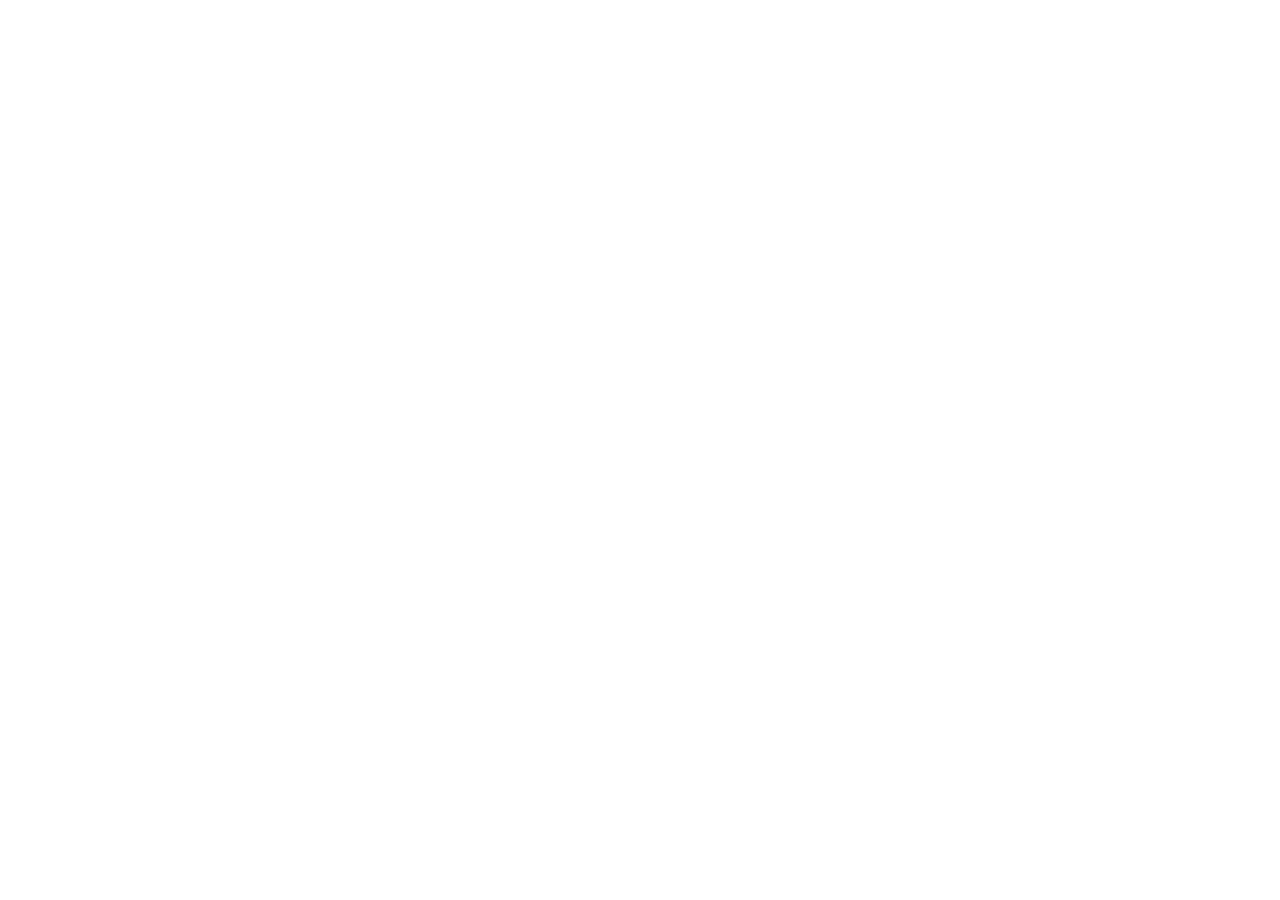
==== docs/tablet/index.html @ 5d9326b9 "chore: host tablet toolbar prototypes at /excalidraw/tablet/ Co-Authored-By: Claude Opus 5.5 <norepl" ====
<!doctype html><html lang="en"><head><meta charset="utf-8"/><title>Excalidraw Whiteboard</title><meta name="viewport" content="width=device-width,initial-scale=1,maximum-scale=1,user-scalable=no,viewport-fit=cover,shrink-to-fit=no"/><meta name="referrer" content="origin"/><meta name="mobile-web-app-capable" content="yes"/><meta name="theme-color" content="#121212"/><meta name="title" content="Free, collaborative whiteboard • Hand-drawn look & feel | Excalidraw"/><meta name="description" content="Excalidraw is a virtual collaborative whiteboard tool that lets you easily sketch diagrams that have a hand-drawn feel to them."/><meta name="image" content="https://excalidraw.com/og-image-3.png"/><meta property="og:site_name" content="Excalidraw"/><meta property="og:type" content="website"/><meta property="og:url" content="https://excalidraw.com"/><meta property="og:title" content="Excalidraw — Collaborative whiteboarding made easy"/><meta property="og:image:alt" content="Excalidraw logo"/><meta property="og:description" content="Excalidraw is a virtual collaborative whiteboard tool that lets you easily sketch diagrams that have a hand-drawn feel to them."/><meta property="og:image" content="https://excalidraw.com/og-image-3.png"/><meta property="twitter:card" content="summary_large_image"/><meta property="twitter:site" content="@excalidraw"/><meta property="twitter:url" content="https://excalidraw.com"/><meta property="twitter:title" content="Excalidraw — Collaborative whiteboarding made easy"/><meta property="twitter:description" content="Excalidraw is a virtual collaborative whiteboard tool that lets you easily sketch diagrams that have a hand-drawn feel to them."/><meta property="twitter:image" content="https://excalidraw.com/og-image-3.png"/><link rel="canonical" href="https://excalidraw.com"/><script>try {
        function setTheme(theme) {
          if (theme === "dark") {
            document.documentElement.classList.add("dark");
          } else {
            document.documentElement.classList.remove("dark");
          }
        }

        function getTheme() {
          const theme = window.localStorage.getItem("excalidraw-theme");

          if (theme && theme === "system") {
            return window.matchMedia("(prefers-color-scheme: dark)").matches
              ? "dark"
              : "light";
          } else {
            return theme || "light";
          }
        }

        setTheme(getTheme());
      } catch (e) {
        console.error("Error setting dark mode", e);
      }</script><style>html.dark{background-color:#121212;color:#fff}</style><link rel="preconnect" href="https://fonts.googleapis.com"/><link rel="preconnect" href="https://fonts.gstatic.com" crossorigin/><script>// Redirect Excalidraw+ users which have auto-redirect enabled.
      //
      // Redirect only the bare root path, so link/room/library urls are not
      // redirected.
      //
      // Putting into index.html for best performance (can't redirect on server
      // due to location.hash checks).
      if (
        window.location.pathname === "/" &&
        !window.location.hash &&
        !window.location.search &&
        // if its present redirect
        document.cookie.includes("excplus-autoredirect=true")
      ) {
        window.location.href = "https://app.excalidraw.com";
      }</script><script>// point into our CDN in prod, fallback to root (excalidraw.com) domain in case of issues
        window.EXCALIDRAW_ASSET_PATH = [
          "https://excalidraw.nyc3.cdn.digitaloceanspaces.com/oss/",
          "/",
        ];</script><link rel="preload" href="https://excalidraw.nyc3.cdn.digitaloceanspaces.com/oss/fonts/Excalifont/Excalifont-Regular-a88b72a24fb54c9f94e3b5fdaa7481c9.woff2" as="font" type="font/woff2" crossorigin="anonymous"/><link rel="preload" href="https://excalidraw.nyc3.cdn.digitaloceanspaces.com/oss/fonts/Nunito/Nunito-Regular-XRXI3I6Li01BKofiOc5wtlZ2di8HDIkhdTQ3j6zbXWjgeg.woff2" as="font" type="font/woff2" crossorigin="anonymous"/><link rel="preload" href="https://excalidraw.nyc3.cdn.digitaloceanspaces.com/oss/fonts/Assistant/Assistant-SemiBold.woff2" as="font" type="font/woff2" crossorigin="anonymous"/><link rel="preload" href="https://excalidraw.nyc3.cdn.digitaloceanspaces.com/oss/fonts/ComicShanns/ComicShanns-Regular-279a7b317d12eb88de06167bd672b4b4.woff2" as="font" type="font/woff2" crossorigin="anonymous"/><link rel="apple-touch-icon" sizes="180x180" href="/excalidraw/tablet/apple-touch-icon.png"/><link rel="icon" type="image/png" sizes="32x32" href="/excalidraw/tablet/favicon-32x32.png"/><link rel="icon" type="image/png" sizes="16x16" href="/excalidraw/tablet/favicon-16x16.png"/><meta name="version" content="{version}"/><script>// setting this so that libraries installation reuses this window tab.
      window.name = "_excalidraw";</script><style>body,html{margin:0;-webkit-text-size-adjust:100%;width:100%;height:100%;overflow:hidden}.visually-hidden{position:absolute!important;height:1px;width:1px;overflow:hidden;clip:rect(1px,1px,1px,1px);white-space:nowrap;user-select:none}#root{height:100%;-webkit-touch-callout:none;-webkit-user-select:none;-khtml-user-select:none;-moz-user-select:none;-ms-user-select:none;user-select:none}@media screen and (min-width:1200px){#root{-webkit-touch-callout:default;-webkit-user-select:auto;-khtml-user-select:auto;-moz-user-select:auto;-ms-user-select:auto;user-select:auto}}</style><script type="module" crossorigin src="/excalidraw/tablet/assets/index-5TFUz2dR.js"></script><link rel="modulepreload" crossorigin href="/excalidraw/tablet/assets/bundler-helpers-DgEnr-Pu.js"><link rel="stylesheet" crossorigin href="/excalidraw/tablet/assets/index-DgO7ED2l.css"><link rel="sitemap" type="application/xml" title="Sitemap" href="/sitemap.xml"><meta name="mermaid-chunks" content="assets/mermaid-chunks-CTzMoNPC.json"><link rel="manifest" href="/excalidraw/tablet/manifest.webmanifest"></head><body><noscript>You need to enable JavaScript to run this app.</noscript><header><h1 class="visually-hidden">Excalidraw</h1></header><div id="root"></div><script>// need to load this script dynamically bcs. of iframe embed tracking
      var scriptEle = document.createElement("script");
      scriptEle.setAttribute(
        "src",
        "https://scripts.simpleanalyticscdn.com/latest.js",
      );
      scriptEle.setAttribute("type", "text/javascript");
      scriptEle.setAttribute("defer", true);
      scriptEle.setAttribute("async", true);
      // if iframe
      if (window.self !== window.top) {
        scriptEle.setAttribute("data-auto-collect", true);
      }

      document.body.appendChild(scriptEle);

      // if iframe
      if (window.self !== window.top) {
        scriptEle.addEventListener("load", () => {
          if (window.sa_pageview) {
            window.window.sa_event(action, {
              category: "iframe",
              label: "embed",
              value: window.location.pathname,
            });
          }
        });
      }</script></body></html>
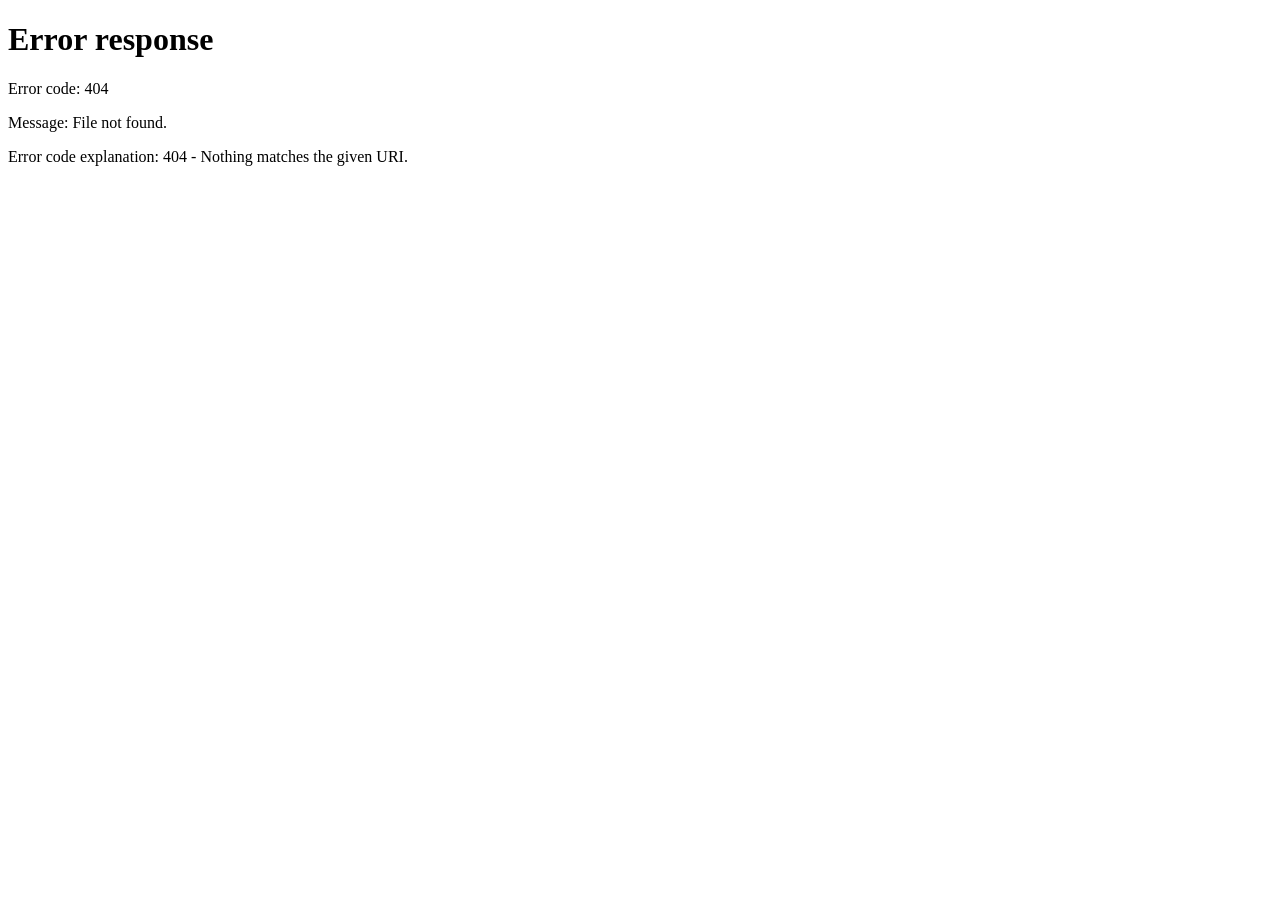
==== commit 60a41071: "chore: serve the Pages site from master with shape recognition and the custom toolbar Rebuild /docs " ====
--- a/docs/tablet/index.html
+++ b/docs/tablet/index.html
@@ -1,72 +1,5 @@
-<!doctype html><html lang="en"><head><meta charset="utf-8"/><title>Excalidraw Whiteboard</title><meta name="viewport" content="width=device-width,initial-scale=1,maximum-scale=1,user-scalable=no,viewport-fit=cover,shrink-to-fit=no"/><meta name="referrer" content="origin"/><meta name="mobile-web-app-capable" content="yes"/><meta name="theme-color" content="#121212"/><meta name="title" content="Free, collaborative whiteboard • Hand-drawn look & feel | Excalidraw"/><meta name="description" content="Excalidraw is a virtual collaborative whiteboard tool that lets you easily sketch diagrams that have a hand-drawn feel to them."/><meta name="image" content="https://excalidraw.com/og-image-3.png"/><meta property="og:site_name" content="Excalidraw"/><meta property="og:type" content="website"/><meta property="og:url" content="https://excalidraw.com"/><meta property="og:title" content="Excalidraw — Collaborative whiteboarding made easy"/><meta property="og:image:alt" content="Excalidraw logo"/><meta property="og:description" content="Excalidraw is a virtual collaborative whiteboard tool that lets you easily sketch diagrams that have a hand-drawn feel to them."/><meta property="og:image" content="https://excalidraw.com/og-image-3.png"/><meta property="twitter:card" content="summary_large_image"/><meta property="twitter:site" content="@excalidraw"/><meta property="twitter:url" content="https://excalidraw.com"/><meta property="twitter:title" content="Excalidraw — Collaborative whiteboarding made easy"/><meta property="twitter:description" content="Excalidraw is a virtual collaborative whiteboard tool that lets you easily sketch diagrams that have a hand-drawn feel to them."/><meta property="twitter:image" content="https://excalidraw.com/og-image-3.png"/><link rel="canonical" href="https://excalidraw.com"/><script>try {
-        function setTheme(theme) {
-          if (theme === "dark") {
-            document.documentElement.classList.add("dark");
-          } else {
-            document.documentElement.classList.remove("dark");
-          }
-        }
-
-        function getTheme() {
-          const theme = window.localStorage.getItem("excalidraw-theme");
-
-          if (theme && theme === "system") {
-            return window.matchMedia("(prefers-color-scheme: dark)").matches
-              ? "dark"
-              : "light";
-          } else {
-            return theme || "light";
-          }
-        }
-
-        setTheme(getTheme());
-      } catch (e) {
-        console.error("Error setting dark mode", e);
-      }</script><style>html.dark{background-color:#121212;color:#fff}</style><link rel="preconnect" href="https://fonts.googleapis.com"/><link rel="preconnect" href="https://fonts.gstatic.com" crossorigin/><script>// Redirect Excalidraw+ users which have auto-redirect enabled.
-      //
-      // Redirect only the bare root path, so link/room/library urls are not
-      // redirected.
-      //
-      // Putting into index.html for best performance (can't redirect on server
-      // due to location.hash checks).
-      if (
-        window.location.pathname === "/" &&
-        !window.location.hash &&
-        !window.location.search &&
-        // if its present redirect
-        document.cookie.includes("excplus-autoredirect=true")
-      ) {
-        window.location.href = "https://app.excalidraw.com";
-      }</script><script>// point into our CDN in prod, fallback to root (excalidraw.com) domain in case of issues
-        window.EXCALIDRAW_ASSET_PATH = [
-          "https://excalidraw.nyc3.cdn.digitaloceanspaces.com/oss/",
-          "/",
-        ];</script><link rel="preload" href="https://excalidraw.nyc3.cdn.digitaloceanspaces.com/oss/fonts/Excalifont/Excalifont-Regular-a88b72a24fb54c9f94e3b5fdaa7481c9.woff2" as="font" type="font/woff2" crossorigin="anonymous"/><link rel="preload" href="https://excalidraw.nyc3.cdn.digitaloceanspaces.com/oss/fonts/Nunito/Nunito-Regular-XRXI3I6Li01BKofiOc5wtlZ2di8HDIkhdTQ3j6zbXWjgeg.woff2" as="font" type="font/woff2" crossorigin="anonymous"/><link rel="preload" href="https://excalidraw.nyc3.cdn.digitaloceanspaces.com/oss/fonts/Assistant/Assistant-SemiBold.woff2" as="font" type="font/woff2" crossorigin="anonymous"/><link rel="preload" href="https://excalidraw.nyc3.cdn.digitaloceanspaces.com/oss/fonts/ComicShanns/ComicShanns-Regular-279a7b317d12eb88de06167bd672b4b4.woff2" as="font" type="font/woff2" crossorigin="anonymous"/><link rel="apple-touch-icon" sizes="180x180" href="/excalidraw/tablet/apple-touch-icon.png"/><link rel="icon" type="image/png" sizes="32x32" href="/excalidraw/tablet/favicon-32x32.png"/><link rel="icon" type="image/png" sizes="16x16" href="/excalidraw/tablet/favicon-16x16.png"/><meta name="version" content="{version}"/><script>// setting this so that libraries installation reuses this window tab.
-      window.name = "_excalidraw";</script><style>body,html{margin:0;-webkit-text-size-adjust:100%;width:100%;height:100%;overflow:hidden}.visually-hidden{position:absolute!important;height:1px;width:1px;overflow:hidden;clip:rect(1px,1px,1px,1px);white-space:nowrap;user-select:none}#root{height:100%;-webkit-touch-callout:none;-webkit-user-select:none;-khtml-user-select:none;-moz-user-select:none;-ms-user-select:none;user-select:none}@media screen and (min-width:1200px){#root{-webkit-touch-callout:default;-webkit-user-select:auto;-khtml-user-select:auto;-moz-user-select:auto;-ms-user-select:auto;user-select:auto}}</style><script type="module" crossorigin src="/excalidraw/tablet/assets/index-5TFUz2dR.js"></script><link rel="modulepreload" crossorigin href="/excalidraw/tablet/assets/bundler-helpers-DgEnr-Pu.js"><link rel="stylesheet" crossorigin href="/excalidraw/tablet/assets/index-DgO7ED2l.css"><link rel="sitemap" type="application/xml" title="Sitemap" href="/sitemap.xml"><meta name="mermaid-chunks" content="assets/mermaid-chunks-CTzMoNPC.json"><link rel="manifest" href="/excalidraw/tablet/manifest.webmanifest"></head><body><noscript>You need to enable JavaScript to run this app.</noscript><header><h1 class="visually-hidden">Excalidraw</h1></header><div id="root"></div><script>// need to load this script dynamically bcs. of iframe embed tracking
-      var scriptEle = document.createElement("script");
-      scriptEle.setAttribute(
-        "src",
-        "https://scripts.simpleanalyticscdn.com/latest.js",
-      );
-      scriptEle.setAttribute("type", "text/javascript");
-      scriptEle.setAttribute("defer", true);
-      scriptEle.setAttribute("async", true);
-      // if iframe
-      if (window.self !== window.top) {
-        scriptEle.setAttribute("data-auto-collect", true);
-      }
-
-      document.body.appendChild(scriptEle);
-
-      // if iframe
-      if (window.self !== window.top) {
-        scriptEle.addEventListener("load", () => {
-          if (window.sa_pageview) {
-            window.window.sa_event(action, {
-              category: "iframe",
-              label: "embed",
-              value: window.location.pathname,
-            });
-          }
-        });
-      }</script></body></html>+<!doctype html>
+<meta charset="utf-8">
+<meta http-equiv="refresh" content="0; url=/excalidraw/">
+<script>location.replace("/excalidraw/" + location.search + location.hash)</script>
+<a href="/excalidraw/">Excalidraw</a>
